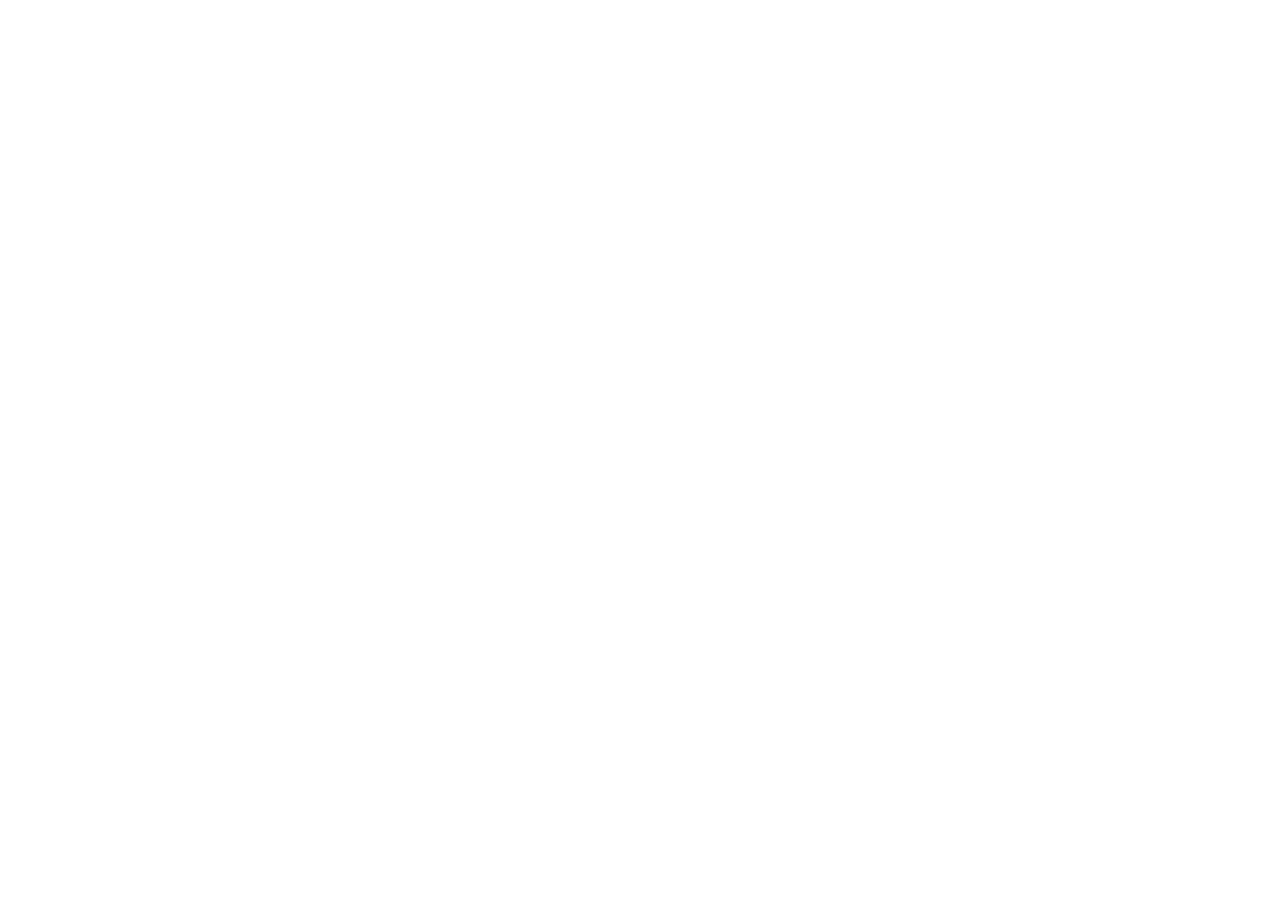
==== flex/index.html @ 169c379a "[Start] flex演習問題" ====
<!DOCTYPE html>
<html>
<head>
	<meta charset="utf-8">
	<title>flex 演習問題</title>
	<link rel="stylesheet" href="flex.css">
</head>
<body>
	<header>
		<div></div>
		<div></div>
		<div></div>
		<div></div>
		<div></div>
	</header>
	<main>
		<div></div>
		<div>
			<div></div>
			<div></div>
			<div></div>
			<div></div>
			<div></div>
			<div></div>
			<div></div>
			<div></div>
			<div></div>
		</div>
	</main>
	<footer>
		<div></div>
		<div></div>
		<div></div>
	</footer>
</body>
</html>
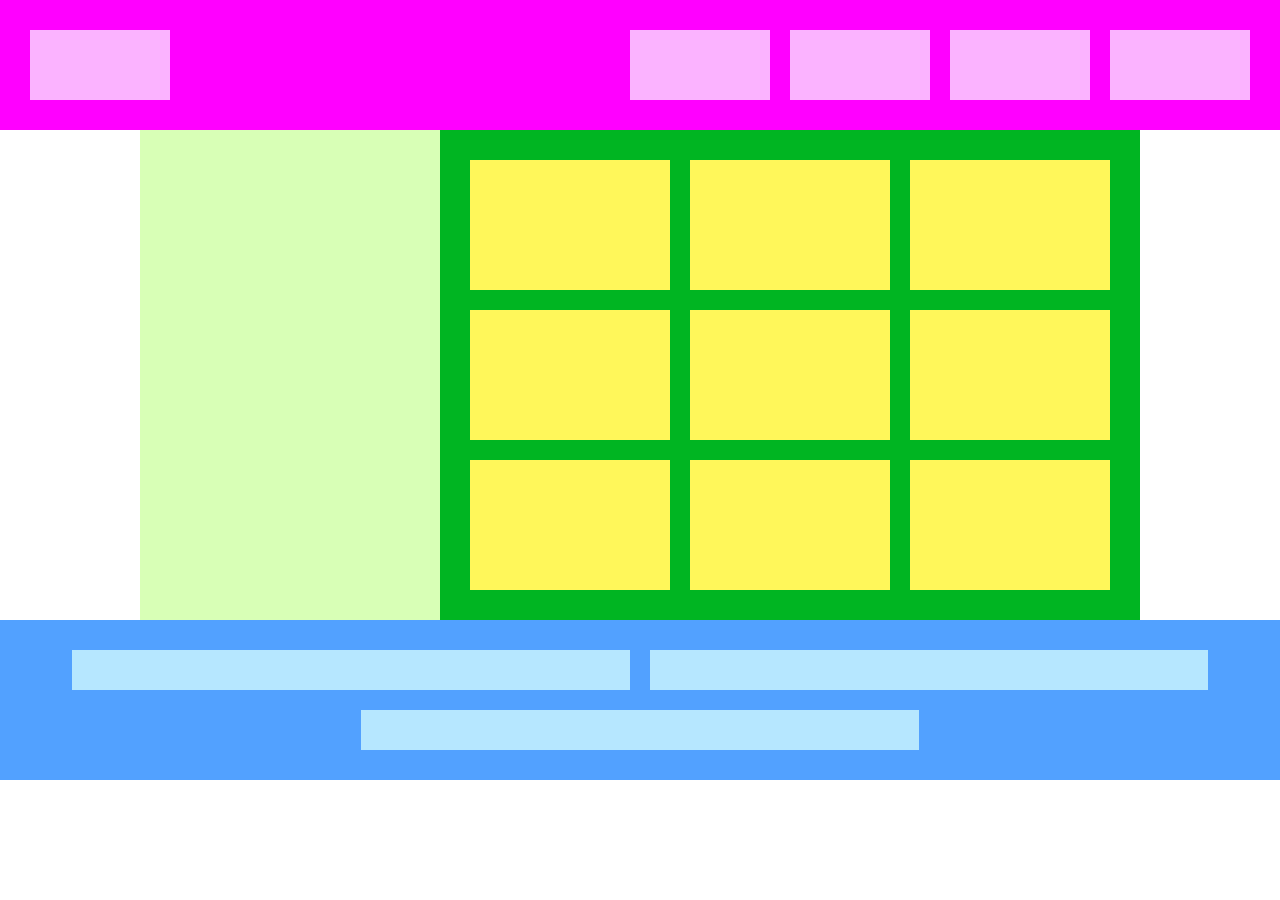
==== commit 652cfe2d: "[Finish] flex演習問題" ====
--- a/flex/index.html
+++ b/flex/index.html
@@ -15,7 +15,7 @@
 	</header>
 	<main>
 		<div></div>
-		<div>
+		<div class="flex">
 			<div></div>
 			<div></div>
 			<div></div>
--- a/flex/flex.css
+++ b/flex/flex.css
@@ -0,0 +1,59 @@
+* {
+	margin: 0;
+	padding: 0;
+	box-sizing: border-box;
+}
+header {
+	display: flex;
+	background-color: #ff00ff;
+	padding: 30px 20px;
+	justify-content: flex-end;
+}
+header > div {
+	flex-basis: 140px;
+	height: 70px;
+	margin: 0 10px;
+	background-color: #fbb3ff;
+}
+header > :first-child {
+	margin-right: auto;
+}
+main {
+	display: flex;
+	justify-content: center;
+}
+main > :first-child {
+	width: 300px;
+	background-color: #d8ffb6;
+}
+main > .flex {
+	max-width: 700px;
+	padding: 20px;
+	background-color: #00b522;
+	display: flex;
+	flex-wrap: wrap;
+	flex-grow: 1;
+	justify-content: center;
+}
+.flex > div {
+	height: 130px;
+	flex-basis: 200px;
+	margin: 10px;
+	background-color: #fff75a;
+}
+footer {
+	width: 100%;
+	padding: 20px;
+	display: flex;
+	flex-wrap: wrap;
+	background-color: #52a1ff;
+	justify-content: center;
+}
+footer > div {
+	max-width: 600px;
+	flex-basis: 45%;
+	height: 40px;
+	background-color: #b6e7ff;
+	margin: 10px;
+}
+
